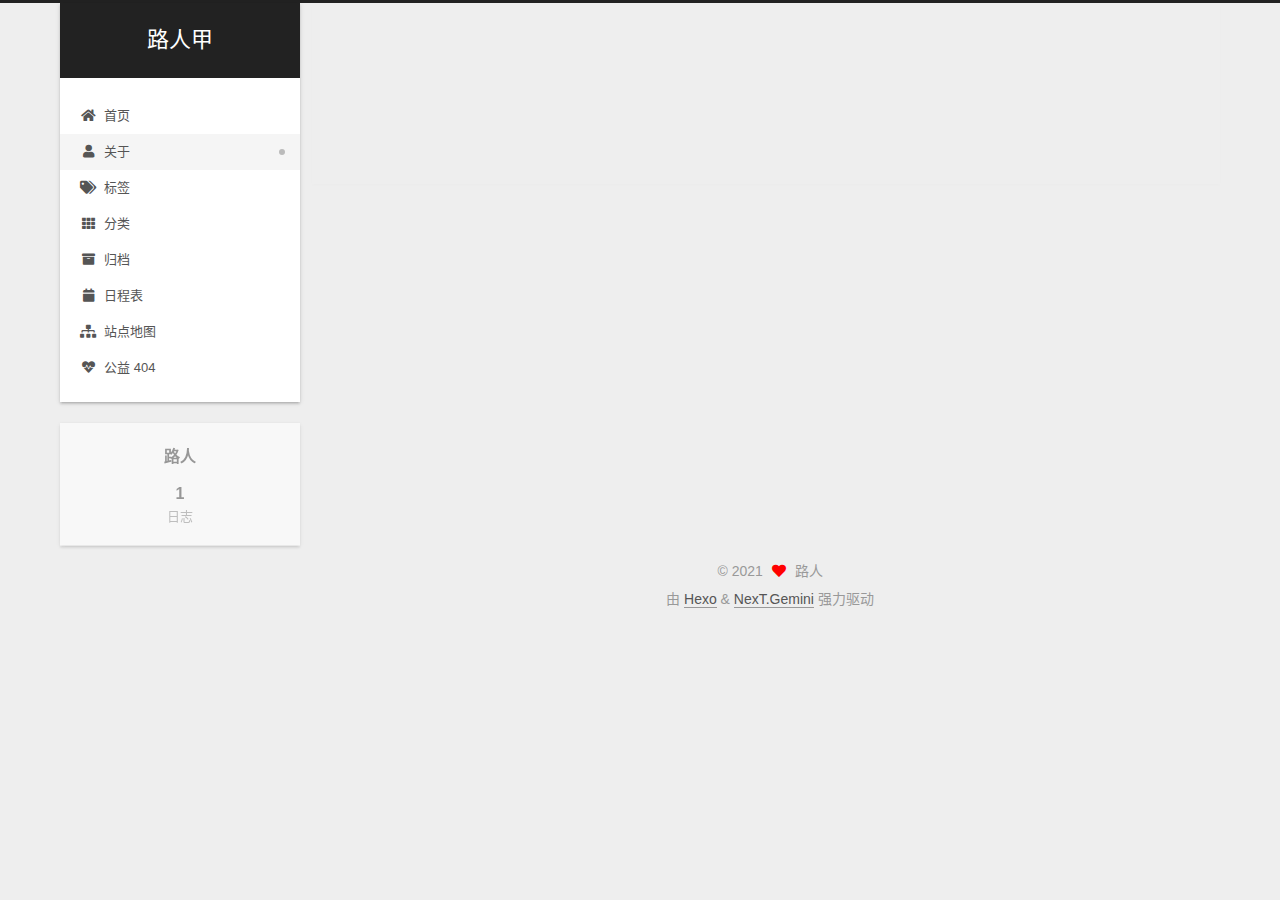
==== about/index.html @ 1c5dcb8e "Site updated: 2021-12-04 20:49:38" ====
<!DOCTYPE html>
<html lang="zh-CN">
<head>
  <meta charset="UTF-8">
<meta name="viewport" content="width=device-width, initial-scale=1, maximum-scale=2">
<meta name="theme-color" content="#222">
<meta name="generator" content="Hexo 5.4.0">
  <link rel="apple-touch-icon" sizes="180x180" href="/images/apple-touch-icon-next.png">
  <link rel="icon" type="image/png" sizes="32x32" href="/images/favicon-32x32-next.png">
  <link rel="icon" type="image/png" sizes="16x16" href="/images/favicon-16x16-next.png">
  <link rel="mask-icon" href="/images/logo.svg" color="#222">

<link rel="stylesheet" href="/css/main.css">


<link rel="stylesheet" href="/lib/font-awesome/css/all.min.css">

<script id="hexo-configurations">
    var NexT = window.NexT || {};
    var CONFIG = {"hostname":"example.com","root":"/","scheme":"Gemini","version":"7.8.0","exturl":false,"sidebar":{"position":"left","display":"post","padding":18,"offset":12,"onmobile":false},"copycode":{"enable":false,"show_result":false,"style":null},"back2top":{"enable":true,"sidebar":false,"scrollpercent":false},"bookmark":{"enable":false,"color":"#222","save":"auto"},"fancybox":false,"mediumzoom":false,"lazyload":false,"pangu":false,"comments":{"style":"tabs","active":null,"storage":true,"lazyload":false,"nav":null},"algolia":{"hits":{"per_page":10},"labels":{"input_placeholder":"Search for Posts","hits_empty":"We didn't find any results for the search: ${query}","hits_stats":"${hits} results found in ${time} ms"}},"localsearch":{"enable":false,"trigger":"auto","top_n_per_article":1,"unescape":false,"preload":false},"motion":{"enable":true,"async":false,"transition":{"post_block":"fadeIn","post_header":"slideDownIn","post_body":"slideDownIn","coll_header":"slideLeftIn","sidebar":"slideUpIn"}}};
  </script>

  <meta property="og:type" content="website">
<meta property="og:title" content="about">
<meta property="og:url" content="http://example.com/about/index.html">
<meta property="og:site_name" content="路人甲">
<meta property="og:locale" content="zh_CN">
<meta property="article:published_time" content="2021-12-04T12:48:27.000Z">
<meta property="article:modified_time" content="2021-12-04T12:48:27.748Z">
<meta property="article:author" content="路人">
<meta name="twitter:card" content="summary">

<link rel="canonical" href="http://example.com/about/">


<script id="page-configurations">
  // https://hexo.io/docs/variables.html
  CONFIG.page = {
    sidebar: "",
    isHome : false,
    isPost : false,
    lang   : 'zh-CN'
  };
</script>

  <title>about | 路人甲
</title>
  






  <noscript>
  <style>
  .use-motion .brand,
  .use-motion .menu-item,
  .sidebar-inner,
  .use-motion .post-block,
  .use-motion .pagination,
  .use-motion .comments,
  .use-motion .post-header,
  .use-motion .post-body,
  .use-motion .collection-header { opacity: initial; }

  .use-motion .site-title,
  .use-motion .site-subtitle {
    opacity: initial;
    top: initial;
  }

  .use-motion .logo-line-before i { left: initial; }
  .use-motion .logo-line-after i { right: initial; }
  </style>
</noscript>

</head>

<body itemscope itemtype="http://schema.org/WebPage">
  <div class="container use-motion">
    <div class="headband"></div>

    <header class="header" itemscope itemtype="http://schema.org/WPHeader">
      <div class="header-inner"><div class="site-brand-container">
  <div class="site-nav-toggle">
    <div class="toggle" aria-label="切换导航栏">
      <span class="toggle-line toggle-line-first"></span>
      <span class="toggle-line toggle-line-middle"></span>
      <span class="toggle-line toggle-line-last"></span>
    </div>
  </div>

  <div class="site-meta">

    <a href="/" class="brand" rel="start">
      <span class="logo-line-before"><i></i></span>
      <h1 class="site-title">路人甲</h1>
      <span class="logo-line-after"><i></i></span>
    </a>
  </div>

  <div class="site-nav-right">
    <div class="toggle popup-trigger">
    </div>
  </div>
</div>




<nav class="site-nav">
  <ul id="menu" class="main-menu menu">
        <li class="menu-item menu-item-home">

    <a href="/" rel="section"><i class="fa fa-home fa-fw"></i>首页</a>

  </li>
        <li class="menu-item menu-item-about">

    <a href="/about/" rel="section"><i class="fa fa-user fa-fw"></i>关于</a>

  </li>
        <li class="menu-item menu-item-tags">

    <a href="/tags/" rel="section"><i class="fa fa-tags fa-fw"></i>标签</a>

  </li>
        <li class="menu-item menu-item-categories">

    <a href="/categories/" rel="section"><i class="fa fa-th fa-fw"></i>分类</a>

  </li>
        <li class="menu-item menu-item-archives">

    <a href="/archives/" rel="section"><i class="fa fa-archive fa-fw"></i>归档</a>

  </li>
        <li class="menu-item menu-item-schedule">

    <a href="/schedule/" rel="section"><i class="fa fa-calendar fa-fw"></i>日程表</a>

  </li>
        <li class="menu-item menu-item-sitemap">

    <a href="/sitemap.xml" rel="section"><i class="fa fa-sitemap fa-fw"></i>站点地图</a>

  </li>
        <li class="menu-item menu-item-commonweal">

    <a href="/404/" rel="section"><i class="fa fa-heartbeat fa-fw"></i>公益 404</a>

  </li>
  </ul>
</nav>




</div>
    </header>

    
  <div class="back-to-top">
    <i class="fa fa-arrow-up"></i>
    <span>0%</span>
  </div>


    <main class="main">
      <div class="main-inner">
        <div class="content-wrap">
          
  
  

          <div class="content page posts-expand">
            

    
    
    
    <div class="post-block" lang="zh-CN">
      <header class="post-header">

<h1 class="post-title" itemprop="name headline">about
</h1>

<div class="post-meta">
  

</div>

</header>

      
      
      
      <div class="post-body">
          
      </div>
      
      
      
    </div>
    

    
    
    


          </div>
          

<script>
  window.addEventListener('tabs:register', () => {
    let { activeClass } = CONFIG.comments;
    if (CONFIG.comments.storage) {
      activeClass = localStorage.getItem('comments_active') || activeClass;
    }
    if (activeClass) {
      let activeTab = document.querySelector(`a[href="#comment-${activeClass}"]`);
      if (activeTab) {
        activeTab.click();
      }
    }
  });
  if (CONFIG.comments.storage) {
    window.addEventListener('tabs:click', event => {
      if (!event.target.matches('.tabs-comment .tab-content .tab-pane')) return;
      let commentClass = event.target.classList[1];
      localStorage.setItem('comments_active', commentClass);
    });
  }
</script>

        </div>
          
  
  <div class="toggle sidebar-toggle">
    <span class="toggle-line toggle-line-first"></span>
    <span class="toggle-line toggle-line-middle"></span>
    <span class="toggle-line toggle-line-last"></span>
  </div>

  <aside class="sidebar">
    <div class="sidebar-inner">

      <ul class="sidebar-nav motion-element">
        <li class="sidebar-nav-toc">
          文章目录
        </li>
        <li class="sidebar-nav-overview">
          站点概览
        </li>
      </ul>

      <!--noindex-->
      <div class="post-toc-wrap sidebar-panel">
      </div>
      <!--/noindex-->

      <div class="site-overview-wrap sidebar-panel">
        <div class="site-author motion-element" itemprop="author" itemscope itemtype="http://schema.org/Person">
  <p class="site-author-name" itemprop="name">路人</p>
  <div class="site-description" itemprop="description"></div>
</div>
<div class="site-state-wrap motion-element">
  <nav class="site-state">
      <div class="site-state-item site-state-posts">
          <a href="/archives/">
        
          <span class="site-state-item-count">1</span>
          <span class="site-state-item-name">日志</span>
        </a>
      </div>
  </nav>
</div>



      </div>

    </div>
  </aside>
  <div id="sidebar-dimmer"></div>


      </div>
    </main>

    <footer class="footer">
      <div class="footer-inner">
        

        

<div class="copyright">
  
  &copy; 
  <span itemprop="copyrightYear">2021</span>
  <span class="with-love">
    <i class="fa fa-heart"></i>
  </span>
  <span class="author" itemprop="copyrightHolder">路人</span>
</div>
  <div class="powered-by">由 <a href="https://hexo.io/" class="theme-link" rel="noopener" target="_blank">Hexo</a> & <a href="https://theme-next.org/" class="theme-link" rel="noopener" target="_blank">NexT.Gemini</a> 强力驱动
  </div>

        








      </div>
    </footer>
  </div>

  
  <script src="/lib/anime.min.js"></script>
  <script src="/lib/velocity/velocity.min.js"></script>
  <script src="/lib/velocity/velocity.ui.min.js"></script>

<script src="/js/utils.js"></script>

<script src="/js/motion.js"></script>


<script src="/js/schemes/pisces.js"></script>


<script src="/js/next-boot.js"></script>




  















  

  

</body>
</html>
---- css/main.css ----
:root {
  --body-bg-color: #eee;
  --content-bg-color: #fff;
  --card-bg-color: #f5f5f5;
  --text-color: #555;
  --blockquote-color: #666;
  --link-color: #555;
  --link-hover-color: #222;
  --brand-color: #fff;
  --brand-hover-color: #fff;
  --table-row-odd-bg-color: #f9f9f9;
  --table-row-hover-bg-color: #f5f5f5;
  --menu-item-bg-color: #f5f5f5;
  --btn-default-bg: #fff;
  --btn-default-color: #555;
  --btn-default-border-color: #555;
  --btn-default-hover-bg: #222;
  --btn-default-hover-color: #fff;
  --btn-default-hover-border-color: #222;
}
html {
  line-height: 1.15; /* 1 */
  -webkit-text-size-adjust: 100%; /* 2 */
}
body {
  margin: 0;
}
main {
  display: block;
}
h1 {
  font-size: 2em;
  margin: 0.67em 0;
}
hr {
  box-sizing: content-box; /* 1 */
  height: 0; /* 1 */
  overflow: visible; /* 2 */
}
pre {
  font-family: monospace, monospace; /* 1 */
  font-size: 1em; /* 2 */
}
a {
  background: transparent;
}
abbr[title] {
  border-bottom: none; /* 1 */
  text-decoration: underline; /* 2 */
  text-decoration: underline dotted; /* 2 */
}
b,
strong {
  font-weight: bolder;
}
code,
kbd,
samp {
  font-family: monospace, monospace; /* 1 */
  font-size: 1em; /* 2 */
}
small {
  font-size: 80%;
}
sub,
sup {
  font-size: 75%;
  line-height: 0;
  position: relative;
  vertical-align: baseline;
}
sub {
  bottom: -0.25em;
}
sup {
  top: -0.5em;
}
img {
  border-style: none;
}
button,
input,
optgroup,
select,
textarea {
  font-family: inherit; /* 1 */
  font-size: 100%; /* 1 */
  line-height: 1.15; /* 1 */
  margin: 0; /* 2 */
}
button,
input {
/* 1 */
  overflow: visible;
}
button,
select {
/* 1 */
  text-transform: none;
}
button,
[type='button'],
[type='reset'],
[type='submit'] {
  -webkit-appearance: button;
}
button::-moz-focus-inner,
[type='button']::-moz-focus-inner,
[type='reset']::-moz-focus-inner,
[type='submit']::-moz-focus-inner {
  border-style: none;
  padding: 0;
}
button:-moz-focusring,
[type='button']:-moz-focusring,
[type='reset']:-moz-focusring,
[type='submit']:-moz-focusring {
  outline: 1px dotted ButtonText;
}
fieldset {
  padding: 0.35em 0.75em 0.625em;
}
legend {
  box-sizing: border-box; /* 1 */
  color: inherit; /* 2 */
  display: table; /* 1 */
  max-width: 100%; /* 1 */
  padding: 0; /* 3 */
  white-space: normal; /* 1 */
}
progress {
  vertical-align: baseline;
}
textarea {
  overflow: auto;
}
[type='checkbox'],
[type='radio'] {
  box-sizing: border-box; /* 1 */
  padding: 0; /* 2 */
}
[type='number']::-webkit-inner-spin-button,
[type='number']::-webkit-outer-spin-button {
  height: auto;
}
[type='search'] {
  outline-offset: -2px; /* 2 */
  -webkit-appearance: textfield; /* 1 */
}
[type='search']::-webkit-search-decoration {
  -webkit-appearance: none;
}
::-webkit-file-upload-button {
  font: inherit; /* 2 */
  -webkit-appearance: button; /* 1 */
}
details {
  display: block;
}
summary {
  display: list-item;
}
template {
  display: none;
}
[hidden] {
  display: none;
}
::selection {
  background: #262a30;
  color: #eee;
}
html,
body {
  height: 100%;
}
body {
  background: var(--body-bg-color);
  color: var(--text-color);
  font-family: 'Lato', "PingFang SC", "Microsoft YaHei", sans-serif;
  font-size: 1em;
  line-height: 2;
}
@media (max-width: 991px) {
  body {
    padding-left: 0 !important;
    padding-right: 0 !important;
  }
}
h1,
h2,
h3,
h4,
h5,
h6 {
  font-family: 'Lato', "PingFang SC", "Microsoft YaHei", sans-serif;
  font-weight: bold;
  line-height: 1.5;
  margin: 20px 0 15px;
}
h1 {
  font-size: 1.5em;
}
h2 {
  font-size: 1.375em;
}
h3 {
  font-size: 1.25em;
}
h4 {
  font-size: 1.125em;
}
h5 {
  font-size: 1em;
}
h6 {
  font-size: 0.875em;
}
p {
  margin: 0 0 20px 0;
}
a,
span.exturl {
  border-bottom: 1px solid #999;
  color: var(--link-color);
  outline: 0;
  text-decoration: none;
  overflow-wrap: break-word;
  word-wrap: break-word;
  cursor: pointer;
}
a:hover,
span.exturl:hover {
  border-bottom-color: var(--link-hover-color);
  color: var(--link-hover-color);
}
iframe,
img,
video {
  display: block;
  margin-left: auto;
  margin-right: auto;
  max-width: 100%;
}
hr {
  background-image: repeating-linear-gradient(-45deg, #ddd, #ddd 4px, transparent 4px, transparent 8px);
  border: 0;
  height: 3px;
  margin: 40px 0;
}
blockquote {
  border-left: 4px solid #ddd;
  color: var(--blockquote-color);
  margin: 0;
  padding: 0 15px;
}
blockquote cite::before {
  content: '-';
  padding: 0 5px;
}
dt {
  font-weight: bold;
}
dd {
  margin: 0;
  padding: 0;
}
kbd {
  background-color: #f5f5f5;
  background-image: linear-gradient(#eee, #fff, #eee);
  border: 1px solid #ccc;
  border-radius: 0.2em;
  box-shadow: 0.1em 0.1em 0.2em rgba(0,0,0,0.1);
  color: #555;
  font-family: inherit;
  padding: 0.1em 0.3em;
  white-space: nowrap;
}
.table-container {
  overflow: auto;
}
table {
  border-collapse: collapse;
  border-spacing: 0;
  font-size: 0.875em;
  margin: 0 0 20px 0;
  width: 100%;
}
tbody tr:nth-of-type(odd) {
  background: var(--table-row-odd-bg-color);
}
tbody tr:hover {
  background: var(--table-row-hover-bg-color);
}
caption,
th,
td {
  font-weight: normal;
  padding: 8px;
  vertical-align: middle;
}
th,
td {
  border: 1px solid #ddd;
  border-bottom: 3px solid #ddd;
}
th {
  font-weight: 700;
  padding-bottom: 10px;
}
td {
  border-bottom-width: 1px;
}
.btn {
  background: var(--btn-default-bg);
  border: 2px solid var(--btn-default-border-color);
  border-radius: 2px;
  color: var(--btn-default-color);
  display: inline-block;
  font-size: 0.875em;
  line-height: 2;
  padding: 0 20px;
  text-decoration: none;
  transition-property: background-color;
  transition-delay: 0s;
  transition-duration: 0.2s;
  transition-timing-function: ease-in-out;
}
.btn:hover {
  background: var(--btn-default-hover-bg);
  border-color: var(--btn-default-hover-border-color);
  color: var(--btn-default-hover-color);
}
.btn + .btn {
  margin: 0 0 8px 8px;
}
.btn .fa-fw {
  text-align: left;
  width: 1.285714285714286em;
}
.toggle {
  line-height: 0;
}
.toggle .toggle-line {
  background: #fff;
  display: inline-block;
  height: 2px;
  left: 0;
  position: relative;
  top: 0;
  transition: all 0.4s;
  vertical-align: top;
  width: 100%;
}
.toggle .toggle-line:not(:first-child) {
  margin-top: 3px;
}
.toggle.toggle-arrow .toggle-line-first {
  left: 50%;
  top: 2px;
  transform: rotate(45deg);
  width: 50%;
}
.toggle.toggle-arrow .toggle-line-middle {
  left: 2px;
  width: 90%;
}
.toggle.toggle-arrow .toggle-line-last {
  left: 50%;
  top: -2px;
  transform: rotate(-45deg);
  width: 50%;
}
.toggle.toggle-close .toggle-line-first {
  transform: rotate(-45deg);
  top: 5px;
}
.toggle.toggle-close .toggle-line-middle {
  opacity: 0;
}
.toggle.toggle-close .toggle-line-last {
  transform: rotate(45deg);
  top: -5px;
}
.highlight,
pre {
  background: #f7f7f7;
  color: #4d4d4c;
  line-height: 1.6;
  margin: 0 auto 20px;
}
pre,
code {
  font-family: consolas, Menlo, monospace, "PingFang SC", "Microsoft YaHei";
}
code {
  background: #eee;
  border-radius: 3px;
  color: #555;
  padding: 2px 4px;
  overflow-wrap: break-word;
  word-wrap: break-word;
}
.highlight *::selection {
  background: #d6d6d6;
}
.highlight pre {
  border: 0;
  margin: 0;
  padding: 10px 0;
}
.highlight table {
  border: 0;
  margin: 0;
  width: auto;
}
.highlight td {
  border: 0;
  padding: 0;
}
.highlight figcaption {
  background: #eff2f3;
  color: #4d4d4c;
  display: flex;
  font-size: 0.875em;
  justify-content: space-between;
  line-height: 1.2;
  padding: 0.5em;
}
.highlight figcaption a {
  color: #4d4d4c;
}
.highlight figcaption a:hover {
  border-bottom-color: #4d4d4c;
}
.highlight .gutter {
  -moz-user-select: none;
  -ms-user-select: none;
  -webkit-user-select: none;
  user-select: none;
}
.highlight .gutter pre {
  background: #eff2f3;
  color: #869194;
  padding-left: 10px;
  padding-right: 10px;
  text-align: right;
}
.highlight .code pre {
  background: #f7f7f7;
  padding-left: 10px;
  width: 100%;
}
.gist table {
  width: auto;
}
.gist table td {
  border: 0;
}
pre {
  overflow: auto;
  padding: 10px;
}
pre code {
  background: none;
  color: #4d4d4c;
  font-size: 0.875em;
  padding: 0;
  text-shadow: none;
}
pre .deletion {
  background: #fdd;
}
pre .addition {
  background: #dfd;
}
pre .meta {
  color: #eab700;
  -moz-user-select: none;
  -ms-user-select: none;
  -webkit-user-select: none;
  user-select: none;
}
pre .comment {
  color: #8e908c;
}
pre .variable,
pre .attribute,
pre .tag,
pre .name,
pre .regexp,
pre .ruby .constant,
pre .xml .tag .title,
pre .xml .pi,
pre .xml .doctype,
pre .html .doctype,
pre .css .id,
pre .css .class,
pre .css .pseudo {
  color: #c82829;
}
pre .number,
pre .preprocessor,
pre .built_in,
pre .builtin-name,
pre .literal,
pre .params,
pre .constant,
pre .command {
  color: #f5871f;
}
pre .ruby .class .title,
pre .css .rules .attribute,
pre .string,
pre .symbol,
pre .value,
pre .inheritance,
pre .header,
pre .ruby .symbol,
pre .xml .cdata,
pre .special,
pre .formula {
  color: #718c00;
}
pre .title,
pre .css .hexcolor {
  color: #3e999f;
}
pre .function,
pre .python .decorator,
pre .python .title,
pre .ruby .function .title,
pre .ruby .title .keyword,
pre .perl .sub,
pre .javascript .title,
pre .coffeescript .title {
  color: #4271ae;
}
pre .keyword,
pre .javascript .function {
  color: #8959a8;
}
.blockquote-center {
  border-left: none;
  margin: 40px 0;
  padding: 0;
  position: relative;
  text-align: center;
}
.blockquote-center .fa {
  display: block;
  opacity: 0.6;
  position: absolute;
  width: 100%;
}
.blockquote-center .fa-quote-left {
  border-top: 1px solid #ccc;
  text-align: left;
  top: -20px;
}
.blockquote-center .fa-quote-right {
  border-bottom: 1px solid #ccc;
  text-align: right;
  bottom: -20px;
}
.blockquote-center p,
.blockquote-center div {
  text-align: center;
}
.post-body .group-picture img {
  margin: 0 auto;
  padding: 0 3px;
}
.group-picture-row {
  margin-bottom: 6px;
  overflow: hidden;
}
.group-picture-column {
  float: left;
  margin-bottom: 10px;
}
.post-body .label {
  color: #555;
  display: inline;
  padding: 0 2px;
}
.post-body .label.default {
  background: #f0f0f0;
}
.post-body .label.primary {
  background: #efe6f7;
}
.post-body .label.info {
  background: #e5f2f8;
}
.post-body .label.success {
  background: #e7f4e9;
}
.post-body .label.warning {
  background: #fcf6e1;
}
.post-body .label.danger {
  background: #fae8eb;
}
.post-body .tabs {
  margin-bottom: 20px;
}
.post-body .tabs,
.tabs-comment {
  display: block;
  padding-top: 10px;
  position: relative;
}
.post-body .tabs ul.nav-tabs,
.tabs-comment ul.nav-tabs {
  display: flex;
  flex-wrap: wrap;
  margin: 0;
  margin-bottom: -1px;
  padding: 0;
}
@media (max-width: 413px) {
  .post-body .tabs ul.nav-tabs,
  .tabs-comment ul.nav-tabs {
    display: block;
    margin-bottom: 5px;
  }
}
.post-body .tabs ul.nav-tabs li.tab,
.tabs-comment ul.nav-tabs li.tab {
  border-bottom: 1px solid #ddd;
  border-left: 1px solid transparent;
  border-right: 1px solid transparent;
  border-top: 3px solid transparent;
  flex-grow: 1;
  list-style-type: none;
  border-radius: 0 0 0 0;
}
@media (max-width: 413px) {
  .post-body .tabs ul.nav-tabs li.tab,
  .tabs-comment ul.nav-tabs li.tab {
    border-bottom: 1px solid transparent;
    border-left: 3px solid transparent;
    border-right: 1px solid transparent;
    border-top: 1px solid transparent;
  }
}
@media (max-width: 413px) {
  .post-body .tabs ul.nav-tabs li.tab,
  .tabs-comment ul.nav-tabs li.tab {
    border-radius: 0;
  }
}
.post-body .tabs ul.nav-tabs li.tab a,
.tabs-comment ul.nav-tabs li.tab a {
  border-bottom: initial;
  display: block;
  line-height: 1.8;
  outline: 0;
  padding: 0.25em 0.75em;
  text-align: center;
  transition-delay: 0s;
  transition-duration: 0.2s;
  transition-timing-function: ease-out;
}
.post-body .tabs ul.nav-tabs li.tab a i,
.tabs-comment ul.nav-tabs li.tab a i {
  width: 1.285714285714286em;
}
.post-body .tabs ul.nav-tabs li.tab.active,
.tabs-comment ul.nav-tabs li.tab.active {
  border-bottom: 1px solid transparent;
  border-left: 1px solid #ddd;
  border-right: 1px solid #ddd;
  border-top: 3px solid #fc6423;
}
@media (max-width: 413px) {
  .post-body .tabs ul.nav-tabs li.tab.active,
  .tabs-comment ul.nav-tabs li.tab.active {
    border-bottom: 1px solid #ddd;
    border-left: 3px solid #fc6423;
    border-right: 1px solid #ddd;
    border-top: 1px solid #ddd;
  }
}
.post-body .tabs ul.nav-tabs li.tab.active a,
.tabs-comment ul.nav-tabs li.tab.active a {
  color: var(--link-color);
  cursor: default;
}
.post-body .tabs .tab-content .tab-pane,
.tabs-comment .tab-content .tab-pane {
  border: 1px solid #ddd;
  border-top: 0;
  padding: 20px 20px 0 20px;
  border-radius: 0;
}
.post-body .tabs .tab-content .tab-pane:not(.active),
.tabs-comment .tab-content .tab-pane:not(.active) {
  display: none;
}
.post-body .tabs .tab-content .tab-pane.active,
.tabs-comment .tab-content .tab-pane.active {
  display: block;
}
.post-body .tabs .tab-content .tab-pane.active:nth-of-type(1),
.tabs-comment .tab-content .tab-pane.active:nth-of-type(1) {
  border-radius: 0 0 0 0;
}
@media (max-width: 413px) {
  .post-body .tabs .tab-content .tab-pane.active:nth-of-type(1),
  .tabs-comment .tab-content .tab-pane.active:nth-of-type(1) {
    border-radius: 0;
  }
}
.post-body .note {
  border-radius: 3px;
  margin-bottom: 20px;
  padding: 1em;
  position: relative;
  border: 1px solid #eee;
  border-left-width: 5px;
}
.post-body .note h2,
.post-body .note h3,
.post-body .note h4,
.post-body .note h5,
.post-body .note h6 {
  margin-top: 0;
  border-bottom: initial;
  margin-bottom: 0;
  padding-top: 0;
}
.post-body .note p:first-child,
.post-body .note ul:first-child,
.post-body .note ol:first-child,
.post-body .note table:first-child,
.post-body .note pre:first-child,
.post-body .note blockquote:first-child,
.post-body .note img:first-child {
  margin-top: 0;
}
.post-body .note p:last-child,
.post-body .note ul:last-child,
.post-body .note ol:last-child,
.post-body .note table:last-child,
.post-body .note pre:last-child,
.post-body .note blockquote:last-child,
.post-body .note img:last-child {
  margin-bottom: 0;
}
.post-body .note.default {
  border-left-color: #777;
}
.post-body .note.default h2,
.post-body .note.default h3,
.post-body .note.default h4,
.post-body .note.default h5,
.post-body .note.default h6 {
  color: #777;
}
.post-body .note.primary {
  border-left-color: #6f42c1;
}
.post-body .note.primary h2,
.post-body .note.primary h3,
.post-body .note.primary h4,
.post-body .note.primary h5,
.post-body .note.primary h6 {
  color: #6f42c1;
}
.post-body .note.info {
  border-left-color: #428bca;
}
.post-body .note.info h2,
.post-body .note.info h3,
.post-body .note.info h4,
.post-body .note.info h5,
.post-body .note.info h6 {
  color: #428bca;
}
.post-body .note.success {
  border-left-color: #5cb85c;
}
.post-body .note.success h2,
.post-body .note.success h3,
.post-body .note.success h4,
.post-body .note.success h5,
.post-body .note.success h6 {
  color: #5cb85c;
}
.post-body .note.warning {
  border-left-color: #f0ad4e;
}
.post-body .note.warning h2,
.post-body .note.warning h3,
.post-body .note.warning h4,
.post-body .note.warning h5,
.post-body .note.warning h6 {
  color: #f0ad4e;
}
.post-body .note.danger {
  border-left-color: #d9534f;
}
.post-body .note.danger h2,
.post-body .note.danger h3,
.post-body .note.danger h4,
.post-body .note.danger h5,
.post-body .note.danger h6 {
  color: #d9534f;
}
.pagination .prev,
.pagination .next,
.pagination .page-number,
.pagination .space {
  display: inline-block;
  margin: 0 10px;
  padding: 0 11px;
  position: relative;
  top: -1px;
}
@media (max-width: 767px) {
  .pagination .prev,
  .pagination .next,
  .pagination .page-number,
  .pagination .space {
    margin: 0 5px;
  }
}
.pagination {
  border-top: 1px solid #eee;
  margin: 120px 0 0;
  text-align: center;
}
.pagination .prev,
.pagination .next,
.pagination .page-number {
  border-bottom: 0;
  border-top: 1px solid #eee;
  transition-property: border-color;
  transition-delay: 0s;
  transition-duration: 0.2s;
  transition-timing-function: ease-in-out;
}
.pagination .prev:hover,
.pagination .next:hover,
.pagination .page-number:hover {
  border-top-color: #222;
}
.pagination .space {
  margin: 0;
  padding: 0;
}
.pagination .prev {
  margin-left: 0;
}
.pagination .next {
  margin-right: 0;
}
.pagination .page-number.current {
  background: #ccc;
  border-top-color: #ccc;
  color: #fff;
}
@media (max-width: 767px) {
  .pagination {
    border-top: none;
  }
  .pagination .prev,
  .pagination .next,
  .pagination .page-number {
    border-bottom: 1px solid #eee;
    border-top: 0;
    margin-bottom: 10px;
    padding: 0 10px;
  }
  .pagination .prev:hover,
  .pagination .next:hover,
  .pagination .page-number:hover {
    border-bottom-color: #222;
  }
}
.comments {
  margin-top: 60px;
  overflow: hidden;
}
.comment-button-group {
  display: flex;
  flex-wrap: wrap-reverse;
  justify-content: center;
  margin: 1em 0;
}
.comment-button-group .comment-button {
  margin: 0.1em 0.2em;
}
.comment-button-group .comment-button.active {
  background: var(--btn-default-hover-bg);
  border-color: var(--btn-default-hover-border-color);
  color: var(--btn-default-hover-color);
}
.comment-position {
  display: none;
}
.comment-position.active {
  display: block;
}
.tabs-comment {
  background: var(--content-bg-color);
  margin-top: 4em;
  padding-top: 0;
}
.tabs-comment .comments {
  border: 0;
  box-shadow: none;
  margin-top: 0;
  padding-top: 0;
}
.container {
  min-height: 100%;
  position: relative;
}
.main-inner {
  margin: 0 auto;
  width: calc(100% - 20px);
}
@media (min-width: 1200px) {
  .main-inner {
    width: 1160px;
  }
}
@media (min-width: 1600px) {
  .main-inner {
    width: 73%;
  }
}
@media (max-width: 767px) {
  .content-wrap {
    padding: 0 20px;
  }
}
.header {
  background: transparent;
}
.header-inner {
  margin: 0 auto;
  width: calc(100% - 20px);
}
@media (min-width: 1200px) {
  .header-inner {
    width: 1160px;
  }
}
@media (min-width: 1600px) {
  .header-inner {
    width: 73%;
  }
}
.site-brand-container {
  display: flex;
  flex-shrink: 0;
  padding: 0 10px;
}
.headband {
  background: #222;
  height: 3px;
}
.site-meta {
  flex-grow: 1;
  text-align: center;
}
@media (max-width: 767px) {
  .site-meta {
    text-align: center;
  }
}
.brand {
  border-bottom: none;
  color: var(--brand-color);
  display: inline-block;
  line-height: 1.375em;
  padding: 0 40px;
  position: relative;
}
.brand:hover {
  color: var(--brand-hover-color);
}
.site-title {
  font-family: 'Lato', "PingFang SC", "Microsoft YaHei", sans-serif;
  font-size: 1.375em;
  font-weight: normal;
  margin: 0;
}
.site-subtitle {
  color: #ddd;
  font-size: 0.8125em;
  margin: 10px 0;
}
.use-motion .brand {
  opacity: 0;
}
.use-motion .site-title,
.use-motion .site-subtitle,
.use-motion .custom-logo-image {
  opacity: 0;
  position: relative;
  top: -10px;
}
.site-nav-toggle,
.site-nav-right {
  display: none;
}
@media (max-width: 767px) {
  .site-nav-toggle,
  .site-nav-right {
    display: flex;
    flex-direction: column;
    justify-content: center;
  }
}
.site-nav-toggle .toggle,
.site-nav-right .toggle {
  color: var(--text-color);
  padding: 10px;
  width: 22px;
}
.site-nav-toggle .toggle .toggle-line,
.site-nav-right .toggle .toggle-line {
  background: var(--text-color);
  border-radius: 1px;
}
.site-nav {
  display: block;
}
@media (max-width: 767px) {
  .site-nav {
    clear: both;
    display: none;
  }
}
.site-nav.site-nav-on {
  display: block;
}
.menu {
  margin-top: 20px;
  padding-left: 0;
  text-align: center;
}
.menu-item {
  display: inline-block;
  list-style: none;
  margin: 0 10px;
}
@media (max-width: 767px) {
  .menu-item {
    display: block;
    margin-top: 10px;
  }
  .menu-item.menu-item-search {
    display: none;
  }
}
.menu-item a,
.menu-item span.exturl {
  border-bottom: 0;
  display: block;
  font-size: 0.8125em;
  transition-property: border-color;
  transition-delay: 0s;
  transition-duration: 0.2s;
  transition-timing-function: ease-in-out;
}
@media (hover: none) {
  .menu-item a:hover,
  .menu-item span.exturl:hover {
    border-bottom-color: transparent !important;
  }
}
.menu-item .fa,
.menu-item .fab,
.menu-item .far,
.menu-item .fas {
  margin-right: 8px;
}
.menu-item .badge {
  display: inline-block;
  font-weight: bold;
  line-height: 1;
  margin-left: 0.35em;
  margin-top: 0.35em;
  text-align: center;
  white-space: nowrap;
}
@media (max-width: 767px) {
  .menu-item .badge {
    float: right;
    margin-left: 0;
  }
}
.menu-item-active a,
.menu .menu-item a:hover,
.menu .menu-item span.exturl:hover {
  background: var(--menu-item-bg-color);
}
.use-motion .menu-item {
  opacity: 0;
}
.sidebar {
  background: #222;
  bottom: 0;
  box-shadow: inset 0 2px 6px #000;
  position: fixed;
  top: 0;
}
@media (max-width: 991px) {
  .sidebar {
    display: none;
  }
}
.sidebar-inner {
  color: #999;
  padding: 18px 10px;
  text-align: center;
}
.cc-license {
  margin-top: 10px;
  text-align: center;
}
.cc-license .cc-opacity {
  border-bottom: none;
  opacity: 0.7;
}
.cc-license .cc-opacity:hover {
  opacity: 0.9;
}
.cc-license img {
  display: inline-block;
}
.site-author-image {
  border: 1px solid #eee;
  display: block;
  margin: 0 auto;
  max-width: 120px;
  padding: 2px;
}
.site-author-name {
  color: var(--text-color);
  font-weight: 600;
  margin: 0;
  text-align: center;
}
.site-description {
  color: #999;
  font-size: 0.8125em;
  margin-top: 0;
  text-align: center;
}
.links-of-author {
  margin-top: 15px;
}
.links-of-author a,
.links-of-author span.exturl {
  border-bottom-color: #555;
  display: inline-block;
  font-size: 0.8125em;
  margin-bottom: 10px;
  margin-right: 10px;
  vertical-align: middle;
}
.links-of-author a::before,
.links-of-author span.exturl::before {
  background: #7a85bb;
  border-radius: 50%;
  content: ' ';
  display: inline-block;
  height: 4px;
  margin-right: 3px;
  vertical-align: middle;
  width: 4px;
}
.sidebar-button {
  margin-top: 15px;
}
.sidebar-button a {
  border: 1px solid #fc6423;
  border-radius: 4px;
  color: #fc6423;
  display: inline-block;
  padding: 0 15px;
}
.sidebar-button a .fa,
.sidebar-button a .fab,
.sidebar-button a .far,
.sidebar-button a .fas {
  margin-right: 5px;
}
.sidebar-button a:hover {
  background: #fc6423;
  border: 1px solid #fc6423;
  color: #fff;
}
.sidebar-button a:hover .fa,
.sidebar-button a:hover .fab,
.sidebar-button a:hover .far,
.sidebar-button a:hover .fas {
  color: #fff;
}
.links-of-blogroll {
  font-size: 0.8125em;
  margin-top: 10px;
}
.links-of-blogroll-title {
  font-size: 0.875em;
  font-weight: 600;
  margin-top: 0;
}
.links-of-blogroll-list {
  list-style: none;
  margin: 0;
  padding: 0;
}
#sidebar-dimmer {
  display: none;
}
@media (max-width: 767px) {
  #sidebar-dimmer {
    background: #000;
    display: block;
    height: 100%;
    left: 100%;
    opacity: 0;
    position: fixed;
    top: 0;
    width: 100%;
    z-index: 1100;
  }
  .sidebar-active + #sidebar-dimmer {
    opacity: 0.7;
    transform: translateX(-100%);
    transition: opacity 0.5s;
  }
}
.sidebar-nav {
  margin: 0;
  padding-bottom: 20px;
  padding-left: 0;
}
.sidebar-nav li {
  border-bottom: 1px solid transparent;
  color: var(--text-color);
  cursor: pointer;
  display: inline-block;
  font-size: 0.875em;
}
.sidebar-nav li.sidebar-nav-overview {
  margin-left: 10px;
}
.sidebar-nav li:hover {
  color: #fc6423;
}
.sidebar-nav .sidebar-nav-active {
  border-bottom-color: #fc6423;
  color: #fc6423;
}
.sidebar-nav .sidebar-nav-active:hover {
  color: #fc6423;
}
.sidebar-panel {
  display: none;
  overflow-x: hidden;
  overflow-y: auto;
}
.sidebar-panel-active {
  display: block;
}
.sidebar-toggle {
  background: #222;
  bottom: 45px;
  cursor: pointer;
  height: 14px;
  left: 30px;
  padding: 5px;
  position: fixed;
  width: 14px;
  z-index: 1300;
}
@media (max-width: 991px) {
  .sidebar-toggle {
    left: 20px;
    opacity: 0.8;
    display: none;
  }
}
.sidebar-toggle:hover .toggle-line {
  background: #fc6423;
}
.post-toc {
  font-size: 0.875em;
}
.post-toc ol {
  list-style: none;
  margin: 0;
  padding: 0 2px 5px 10px;
  text-align: left;
}
.post-toc ol > ol {
  padding-left: 0;
}
.post-toc ol a {
  transition-property: all;
  transition-delay: 0s;
  transition-duration: 0.2s;
  transition-timing-function: ease-in-out;
}
.post-toc .nav-item {
  line-height: 1.8;
  overflow: hidden;
  text-overflow: ellipsis;
  white-space: nowrap;
}
.post-toc .nav .nav-child {
  display: none;
}
.post-toc .nav .active > .nav-child {
  display: block;
}
.post-toc .nav .active-current > .nav-child {
  display: block;
}
.post-toc .nav .active-current > .nav-child > .nav-item {
  display: block;
}
.post-toc .nav .active > a {
  border-bottom-color: #fc6423;
  color: #fc6423;
}
.post-toc .nav .active-current > a {
  color: #fc6423;
}
.post-toc .nav .active-current > a:hover {
  color: #fc6423;
}
.site-state {
  display: flex;
  justify-content: center;
  line-height: 1.4;
  margin-top: 10px;
  overflow: hidden;
  text-align: center;
  white-space: nowrap;
}
.site-state-item {
  padding: 0 15px;
}
.site-state-item:not(:first-child) {
  border-left: 1px solid #eee;
}
.site-state-item a {
  border-bottom: none;
}
.site-state-item-count {
  display: block;
  font-size: 1em;
  font-weight: 600;
  text-align: center;
}
.site-state-item-name {
  color: #999;
  font-size: 0.8125em;
}
.footer {
  color: #999;
  font-size: 0.875em;
  padding: 20px 0;
}
.footer.footer-fixed {
  bottom: 0;
  left: 0;
  position: absolute;
  right: 0;
}
.footer-inner {
  box-sizing: border-box;
  margin: 0 auto;
  text-align: center;
  width: calc(100% - 20px);
}
@media (min-width: 1200px) {
  .footer-inner {
    width: 1160px;
  }
}
@media (min-width: 1600px) {
  .footer-inner {
    width: 73%;
  }
}
.languages {
  display: inline-block;
  font-size: 1.125em;
  position: relative;
}
.languages .lang-select-label span {
  margin: 0 0.5em;
}
.languages .lang-select {
  height: 100%;
  left: 0;
  opacity: 0;
  position: absolute;
  top: 0;
  width: 100%;
}
.with-love {
  color: #ff0000;
  display: inline-block;
  margin: 0 5px;
}
.powered-by,
.theme-info {
  display: inline-block;
}
@-moz-keyframes iconAnimate {
  0%, 100% {
    transform: scale(1);
  }
  10%, 30% {
    transform: scale(0.9);
  }
  20%, 40%, 60%, 80% {
    transform: scale(1.1);
  }
  50%, 70% {
    transform: scale(1.1);
  }
}
@-webkit-keyframes iconAnimate {
  0%, 100% {
    transform: scale(1);
  }
  10%, 30% {
    transform: scale(0.9);
  }
  20%, 40%, 60%, 80% {
    transform: scale(1.1);
  }
  50%, 70% {
    transform: scale(1.1);
  }
}
@-o-keyframes iconAnimate {
  0%, 100% {
    transform: scale(1);
  }
  10%, 30% {
    transform: scale(0.9);
  }
  20%, 40%, 60%, 80% {
    transform: scale(1.1);
  }
  50%, 70% {
    transform: scale(1.1);
  }
}
@keyframes iconAnimate {
  0%, 100% {
    transform: scale(1);
  }
  10%, 30% {
    transform: scale(0.9);
  }
  20%, 40%, 60%, 80% {
    transform: scale(1.1);
  }
  50%, 70% {
    transform: scale(1.1);
  }
}
.back-to-top {
  font-size: 12px;
  text-align: center;
  transition-delay: 0s;
  transition-duration: 0.2s;
  transition-timing-function: ease-in-out;
}
.back-to-top {
  background: #222;
  bottom: -100px;
  box-sizing: border-box;
  color: #fff;
  cursor: pointer;
  left: 30px;
  opacity: 0.6;
  padding: 0 6px;
  position: fixed;
  transition-property: bottom;
  z-index: 1300;
  width: 24px;
}
.back-to-top span {
  display: none;
}
.back-to-top:hover {
  color: #fc6423;
}
.back-to-top.back-to-top-on {
  bottom: 30px;
}
@media (max-width: 991px) {
  .back-to-top {
    left: 20px;
    opacity: 0.8;
  }
}
.post-body {
  font-family: 'Lato', "PingFang SC", "Microsoft YaHei", sans-serif;
  overflow-wrap: break-word;
  word-wrap: break-word;
}
@media (min-width: 1200px) {
  .post-body {
    font-size: 1.125em;
  }
}
.post-body .exturl .fa {
  font-size: 0.875em;
  margin-left: 4px;
}
.post-body .image-caption,
.post-body .figure .caption {
  color: #999;
  font-size: 0.875em;
  font-weight: bold;
  line-height: 1;
  margin: -20px auto 15px;
  text-align: center;
}
.post-sticky-flag {
  display: inline-block;
  transform: rotate(30deg);
}
.post-button {
  margin-top: 40px;
  text-align: center;
}
.use-motion .post-block,
.use-motion .pagination,
.use-motion .comments {
  opacity: 0;
}
.use-motion .post-header {
  opacity: 0;
}
.use-motion .post-body {
  opacity: 0;
}
.use-motion .collection-header {
  opacity: 0;
}
.posts-collapse {
  margin-left: 35px;
  position: relative;
}
@media (max-width: 767px) {
  .posts-collapse {
    margin-left: 0px;
    margin-right: 0px;
  }
}
.posts-collapse .collection-title {
  font-size: 1.125em;
  position: relative;
}
.posts-collapse .collection-title::before {
  background: #999;
  border: 1px solid #fff;
  border-radius: 50%;
  content: ' ';
  height: 10px;
  left: 0;
  margin-left: -6px;
  margin-top: -4px;
  position: absolute;
  top: 50%;
  width: 10px;
}
.posts-collapse .collection-year {
  font-size: 1.5em;
  font-weight: bold;
  margin: 60px 0;
  position: relative;
}
.posts-collapse .collection-year::before {
  background: #bbb;
  border-radius: 50%;
  content: ' ';
  height: 8px;
  left: 0;
  margin-left: -4px;
  margin-top: -4px;
  position: absolute;
  top: 50%;
  width: 8px;
}
.posts-collapse .collection-header {
  display: block;
  margin: 0 0 0 20px;
}
.posts-collapse .collection-header small {
  color: #bbb;
  margin-left: 5px;
}
.posts-collapse .post-header {
  border-bottom: 1px dashed #ccc;
  margin: 30px 0;
  padding-left: 15px;
  position: relative;
  transition-property: border;
  transition-delay: 0s;
  transition-duration: 0.2s;
  transition-timing-function: ease-in-out;
}
.posts-collapse .post-header::before {
  background: #bbb;
  border: 1px solid #fff;
  border-radius: 50%;
  content: ' ';
  height: 6px;
  left: 0;
  margin-left: -4px;
  position: absolute;
  top: 0.75em;
  transition-property: background;
  width: 6px;
  transition-delay: 0s;
  transition-duration: 0.2s;
  transition-timing-function: ease-in-out;
}
.posts-collapse .post-header:hover {
  border-bottom-color: #666;
}
.posts-collapse .post-header:hover::before {
  background: #222;
}
.posts-collapse .post-meta {
  display: inline;
  font-size: 0.75em;
  margin-right: 10px;
}
.posts-collapse .post-title {
  display: inline;
}
.posts-collapse .post-title a,
.posts-collapse .post-title span.exturl {
  border-bottom: none;
  color: var(--link-color);
}
.posts-collapse .post-title .fa-external-link-alt {
  font-size: 0.875em;
  margin-left: 5px;
}
.posts-collapse::before {
  background: #f5f5f5;
  content: ' ';
  height: 100%;
  left: 0;
  margin-left: -2px;
  position: absolute;
  top: 1.25em;
  width: 4px;
}
.post-eof {
  background: #ccc;
  height: 1px;
  margin: 80px auto 60px;
  text-align: center;
  width: 8%;
}
.post-block:last-of-type .post-eof {
  display: none;
}
.content {
  padding-top: 40px;
}
@media (min-width: 992px) {
  .post-body {
    text-align: justify;
  }
}
@media (max-width: 991px) {
  .post-body {
    text-align: justify;
  }
}
.post-body h1,
.post-body h2,
.post-body h3,
.post-body h4,
.post-body h5,
.post-body h6 {
  padding-top: 10px;
}
.post-body h1 .header-anchor,
.post-body h2 .header-anchor,
.post-body h3 .header-anchor,
.post-body h4 .header-anchor,
.post-body h5 .header-anchor,
.post-body h6 .header-anchor {
  border-bottom-style: none;
  color: #ccc;
  float: right;
  margin-left: 10px;
  visibility: hidden;
}
.post-body h1 .header-anchor:hover,
.post-body h2 .header-anchor:hover,
.post-body h3 .header-anchor:hover,
.post-body h4 .header-anchor:hover,
.post-body h5 .header-anchor:hover,
.post-body h6 .header-anchor:hover {
  color: inherit;
}
.post-body h1:hover .header-anchor,
.post-body h2:hover .header-anchor,
.post-body h3:hover .header-anchor,
.post-body h4:hover .header-anchor,
.post-body h5:hover .header-anchor,
.post-body h6:hover .header-anchor {
  visibility: visible;
}
.post-body iframe,
.post-body img,
.post-body video {
  margin-bottom: 20px;
}
.post-body .video-container {
  height: 0;
  margin-bottom: 20px;
  overflow: hidden;
  padding-top: 75%;
  position: relative;
  width: 100%;
}
.post-body .video-container iframe,
.post-body .video-container object,
.post-body .video-container embed {
  height: 100%;
  left: 0;
  margin: 0;
  position: absolute;
  top: 0;
  width: 100%;
}
.post-gallery {
  align-items: center;
  display: grid;
  grid-gap: 10px;
  grid-template-columns: 1fr 1fr 1fr;
  margin-bottom: 20px;
}
@media (max-width: 767px) {
  .post-gallery {
    grid-template-columns: 1fr 1fr;
  }
}
.post-gallery a {
  border: 0;
}
.post-gallery img {
  margin: 0;
}
.posts-expand .post-header {
  font-size: 1.125em;
}
.posts-expand .post-title {
  font-size: 1.5em;
  font-weight: normal;
  margin: initial;
  text-align: center;
  overflow-wrap: break-word;
  word-wrap: break-word;
}
.posts-expand .post-title-link {
  border-bottom: none;
  color: var(--link-color);
  display: inline-block;
  position: relative;
  vertical-align: top;
}
.posts-expand .post-title-link::before {
  background: var(--link-color);
  bottom: 0;
  content: '';
  height: 2px;
  left: 0;
  position: absolute;
  transform: scaleX(0);
  visibility: hidden;
  width: 100%;
  transition-delay: 0s;
  transition-duration: 0.2s;
  transition-timing-function: ease-in-out;
}
.posts-expand .post-title-link:hover::before {
  transform: scaleX(1);
  visibility: visible;
}
.posts-expand .post-title-link .fa-external-link-alt {
  font-size: 0.875em;
  margin-left: 5px;
}
.posts-expand .post-meta {
  color: #999;
  font-family: 'Lato', "PingFang SC", "Microsoft YaHei", sans-serif;
  font-size: 0.75em;
  margin: 3px 0 60px 0;
  text-align: center;
}
.posts-expand .post-meta .post-description {
  font-size: 0.875em;
  margin-top: 2px;
}
.posts-expand .post-meta time {
  border-bottom: 1px dashed #999;
  cursor: pointer;
}
.post-meta .post-meta-item + .post-meta-item::before {
  content: '|';
  margin: 0 0.5em;
}
.post-meta-divider {
  margin: 0 0.5em;
}
.post-meta-item-icon {
  margin-right: 3px;
}
@media (max-width: 991px) {
  .post-meta-item-icon {
    display: inline-block;
  }
}
@media (max-width: 991px) {
  .post-meta-item-text {
    display: none;
  }
}
.post-nav {
  border-top: 1px solid #eee;
  display: flex;
  justify-content: space-between;
  margin-top: 15px;
  padding: 10px 5px 0;
}
.post-nav-item {
  flex: 1;
}
.post-nav-item a {
  border-bottom: none;
  display: block;
  font-size: 0.875em;
  line-height: 1.6;
  position: relative;
}
.post-nav-item a:active {
  top: 2px;
}
.post-nav-item .fa {
  font-size: 0.75em;
}
.post-nav-item:first-child {
  margin-right: 15px;
}
.post-nav-item:first-child .fa {
  margin-right: 5px;
}
.post-nav-item:last-child {
  margin-left: 15px;
  text-align: right;
}
.post-nav-item:last-child .fa {
  margin-left: 5px;
}
.rtl.post-body p,
.rtl.post-body a,
.rtl.post-body h1,
.rtl.post-body h2,
.rtl.post-body h3,
.rtl.post-body h4,
.rtl.post-body h5,
.rtl.post-body h6,
.rtl.post-body li,
.rtl.post-body ul,
.rtl.post-body ol {
  direction: rtl;
  font-family: UKIJ Ekran;
}
.rtl.post-title {
  font-family: UKIJ Ekran;
}
.post-tags {
  margin-top: 40px;
  text-align: center;
}
.post-tags a {
  display: inline-block;
  font-size: 0.8125em;
}
.post-tags a:not(:last-child) {
  margin-right: 10px;
}
.post-widgets {
  border-top: 1px solid #eee;
  margin-top: 15px;
  text-align: center;
}
.wp_rating {
  height: 20px;
  line-height: 20px;
  margin-top: 10px;
  padding-top: 6px;
  text-align: center;
}
.social-like {
  display: flex;
  font-size: 0.875em;
  justify-content: center;
  text-align: center;
}
.reward-container {
  margin: 20px auto;
  padding: 10px 0;
  text-align: center;
  width: 90%;
}
.reward-container button {
  background: transparent;
  border: 1px solid #fc6423;
  border-radius: 0;
  color: #fc6423;
  cursor: pointer;
  line-height: 2;
  outline: 0;
  padding: 0 15px;
  vertical-align: text-top;
}
.reward-container button:hover {
  background: #fc6423;
  border: 1px solid transparent;
  color: #fa9366;
}
#qr {
  padding-top: 20px;
}
#qr a {
  border: 0;
}
#qr img {
  display: inline-block;
  margin: 0.8em 2em 0 2em;
  max-width: 100%;
  width: 180px;
}
#qr p {
  text-align: center;
}
.category-all-page .category-all-title {
  text-align: center;
}
.category-all-page .category-all {
  margin-top: 20px;
}
.category-all-page .category-list {
  list-style: none;
  margin: 0;
  padding: 0;
}
.category-all-page .category-list-item {
  margin: 5px 10px;
}
.category-all-page .category-list-count {
  color: #bbb;
}
.category-all-page .category-list-count::before {
  content: ' (';
  display: inline;
}
.category-all-page .category-list-count::after {
  content: ') ';
  display: inline;
}
.category-all-page .category-list-child {
  padding-left: 10px;
}
.event-list {
  padding: 0;
}
.event-list hr {
  background: #222;
  margin: 20px 0 45px 0;
}
.event-list hr::after {
  background: #222;
  color: #fff;
  content: 'NOW';
  display: inline-block;
  font-weight: bold;
  padding: 0 5px;
  text-align: right;
}
.event-list .event {
  background: #222;
  margin: 20px 0;
  min-height: 40px;
  padding: 15px 0 15px 10px;
}
.event-list .event .event-summary {
  color: #fff;
  margin: 0;
  padding-bottom: 3px;
}
.event-list .event .event-summary::before {
  animation: dot-flash 1s alternate infinite ease-in-out;
  color: #fff;
  content: '\f111';
  display: inline-block;
  font-size: 10px;
  margin-right: 25px;
  vertical-align: middle;
  font-family: 'Font Awesome 5 Free';
  font-weight: 900;
}
.event-list .event .event-relative-time {
  color: #bbb;
  display: inline-block;
  font-size: 12px;
  font-weight: normal;
  padding-left: 12px;
}
.event-list .event .event-details {
  color: #fff;
  display: block;
  line-height: 18px;
  margin-left: 56px;
  padding-bottom: 6px;
  padding-top: 3px;
  text-indent: -24px;
}
.event-list .event .event-details::before {
  color: #fff;
  display: inline-block;
  margin-right: 9px;
  text-align: center;
  text-indent: 0;
  width: 14px;
  font-family: 'Font Awesome 5 Free';
  font-weight: 900;
}
.event-list .event .event-details.event-location::before {
  content: '\f041';
}
.event-list .event .event-details.event-duration::before {
  content: '\f017';
}
.event-list .event-past {
  background: #f5f5f5;
}
.event-list .event-past .event-summary,
.event-list .event-past .event-details {
  color: #bbb;
  opacity: 0.9;
}
.event-list .event-past .event-summary::before,
.event-list .event-past .event-details::before {
  animation: none;
  color: #bbb;
}
@-moz-keyframes dot-flash {
  from {
    opacity: 1;
    transform: scale(1);
  }
  to {
    opacity: 0;
    transform: scale(0.8);
  }
}
@-webkit-keyframes dot-flash {
  from {
    opacity: 1;
    transform: scale(1);
  }
  to {
    opacity: 0;
    transform: scale(0.8);
  }
}
@-o-keyframes dot-flash {
  from {
    opacity: 1;
    transform: scale(1);
  }
  to {
    opacity: 0;
    transform: scale(0.8);
  }
}
@keyframes dot-flash {
  from {
    opacity: 1;
    transform: scale(1);
  }
  to {
    opacity: 0;
    transform: scale(0.8);
  }
}
ul.breadcrumb {
  font-size: 0.75em;
  list-style: none;
  margin: 1em 0;
  padding: 0 2em;
  text-align: center;
}
ul.breadcrumb li {
  display: inline;
}
ul.breadcrumb li + li::before {
  content: '/\00a0';
  font-weight: normal;
  padding: 0.5em;
}
ul.breadcrumb li + li:last-child {
  font-weight: bold;
}
.tag-cloud {
  text-align: center;
}
.tag-cloud a {
  display: inline-block;
  margin: 10px;
}
.tag-cloud a:hover {
  color: var(--link-hover-color) !important;
}
.header {
  margin: 0 auto;
  position: relative;
  width: calc(100% - 20px);
}
@media (min-width: 1200px) {
  .header {
    width: 1160px;
  }
}
@media (min-width: 1600px) {
  .header {
    width: 73%;
  }
}
@media (max-width: 991px) {
  .header {
    width: auto;
  }
}
.header-inner {
  background: var(--content-bg-color);
  border-radius: initial;
  box-shadow: 0 2px 2px 0 rgba(0,0,0,0.12), 0 3px 1px -2px rgba(0,0,0,0.06), 0 1px 5px 0 rgba(0,0,0,0.12);
  overflow: hidden;
  padding: 0;
  position: absolute;
  top: 0;
  width: 240px;
}
@media (min-width: 1200px) {
  .header-inner {
    width: 240px;
  }
}
@media (max-width: 991px) {
  .header-inner {
    border-radius: initial;
    position: relative;
    width: auto;
  }
}
.main-inner {
  align-items: flex-start;
  display: flex;
  justify-content: space-between;
  flex-direction: row-reverse;
}
@media (max-width: 991px) {
  .main-inner {
    width: auto;
  }
}
.content-wrap {
  background: var(--content-bg-color);
  border-radius: initial;
  box-shadow: 0 2px 2px 0 rgba(0,0,0,0.12), 0 3px 1px -2px rgba(0,0,0,0.06), 0 1px 5px 0 rgba(0,0,0,0.12);
  box-sizing: border-box;
  padding: 40px;
  width: calc(100% - 252px);
}
@media (max-width: 991px) {
  .content-wrap {
    border-radius: initial;
    padding: 20px;
    width: 100%;
  }
}
.footer-inner {
  padding-left: 260px;
}
.back-to-top {
  left: auto;
  right: 30px;
}
@media (max-width: 991px) {
  .back-to-top {
    right: 20px;
  }
}
@media (max-width: 991px) {
  .footer-inner {
    padding-left: 0;
    padding-right: 0;
    width: auto;
  }
}
.site-brand-container {
  background: #222;
}
@media (max-width: 991px) {
  .site-brand-container {
    box-shadow: 0 0 16px rgba(0,0,0,0.5);
  }
}
.site-meta {
  padding: 20px 0;
}
.brand {
  padding: 0;
}
.site-subtitle {
  margin: 10px 10px 0;
}
.custom-logo-image {
  margin-top: 20px;
}
@media (max-width: 991px) {
  .custom-logo-image {
    display: none;
  }
}
@media (min-width: 768px) and (max-width: 991px) {
  .site-nav-toggle,
  .site-nav-right {
    display: flex;
    flex-direction: column;
    justify-content: center;
  }
}
.site-nav-toggle .toggle,
.site-nav-right .toggle {
  color: #fff;
}
.site-nav-toggle .toggle .toggle-line,
.site-nav-right .toggle .toggle-line {
  background: #fff;
}
@media (min-width: 768px) and (max-width: 991px) {
  .site-nav {
    display: none;
  }
}
.menu .menu-item {
  display: block;
  margin: 0;
}
.menu .menu-item a,
.menu .menu-item span.exturl {
  padding: 5px 20px;
  position: relative;
  text-align: left;
  transition-property: background-color;
}
@media (max-width: 991px) {
  .menu .menu-item.menu-item-search {
    display: none;
  }
}
.menu .menu-item .badge {
  background: #ccc;
  border-radius: 10px;
  color: #fff;
  float: right;
  padding: 2px 5px;
  text-shadow: 1px 1px 0 rgba(0,0,0,0.1);
  vertical-align: middle;
}
.main-menu .menu-item-active a::after {
  background: #bbb;
  border-radius: 50%;
  content: ' ';
  height: 6px;
  margin-top: -3px;
  position: absolute;
  right: 15px;
  top: 50%;
  width: 6px;
}
.sub-menu {
  background: var(--content-bg-color);
  border-bottom: 1px solid #ddd;
  margin: 0;
  padding: 6px 0;
}
.sub-menu .menu-item {
  display: inline-block;
}
.sub-menu .menu-item a,
.sub-menu .menu-item span.exturl {
  background: transparent;
  margin: 5px 10px;
  padding: initial;
}
.sub-menu .menu-item a:hover,
.sub-menu .menu-item span.exturl:hover {
  background: transparent;
  color: #fc6423;
}
.sub-menu .menu-item-active a {
  border-bottom-color: #fc6423;
  color: #fc6423;
}
.sub-menu .menu-item-active a:hover {
  border-bottom-color: #fc6423;
}
.sidebar {
  background: var(--body-bg-color);
  box-shadow: none;
  margin-top: 100%;
  position: static;
  width: 240px;
}
@media (max-width: 991px) {
  .sidebar {
    display: none;
  }
}
.sidebar-toggle {
  display: none;
}
.sidebar-inner {
  background: var(--content-bg-color);
  border-radius: initial;
  box-shadow: 0 2px 2px 0 rgba(0,0,0,0.12), 0 3px 1px -2px rgba(0,0,0,0.06), 0 1px 5px 0 rgba(0,0,0,0.12), 0 -1px 0.5px 0 rgba(0,0,0,0.09);
  box-sizing: border-box;
  color: var(--text-color);
  width: 240px;
  opacity: 0;
}
.sidebar-inner.affix {
  position: fixed;
  top: 12px;
}
.sidebar-inner.affix-bottom {
  position: absolute;
}
.site-state-item {
  padding: 0 10px;
}
.sidebar-button {
  border-bottom: 1px dotted #ccc;
  border-top: 1px dotted #ccc;
  margin-top: 10px;
  text-align: center;
}
.sidebar-button a {
  border: 0;
  color: #fc6423;
  display: block;
}
.sidebar-button a:hover {
  background: none;
  border: 0;
  color: #e34603;
}
.sidebar-button a:hover .fa,
.sidebar-button a:hover .fab,
.sidebar-button a:hover .far,
.sidebar-button a:hover .fas {
  color: #e34603;
}
.links-of-author {
  display: flex;
  flex-wrap: wrap;
  margin-top: 10px;
  justify-content: center;
}
.links-of-author-item {
  margin: 5px 0 0;
  width: 50%;
}
.links-of-author-item a,
.links-of-author-item span.exturl {
  box-sizing: border-box;
  display: inline-block;
  margin-bottom: 0;
  margin-right: 0;
  max-width: 216px;
  overflow: hidden;
  padding: 0 5px;
  text-overflow: ellipsis;
  white-space: nowrap;
}
.links-of-author-item a,
.links-of-author-item span.exturl {
  border-bottom: none;
  display: block;
  text-decoration: none;
}
.links-of-author-item a::before,
.links-of-author-item span.exturl::before {
  display: none;
}
.links-of-author-item a:hover,
.links-of-author-item span.exturl:hover {
  background: var(--body-bg-color);
  border-radius: 4px;
}
.links-of-author-item .fa,
.links-of-author-item .fab,
.links-of-author-item .far,
.links-of-author-item .fas {
  margin-right: 2px;
}
.links-of-blogroll-item {
  padding: 0;
}
.content-wrap {
  background: initial;
  box-shadow: initial;
  padding: initial;
}
.post-block {
  background: var(--content-bg-color);
  border-radius: initial;
  box-shadow: 0 2px 2px 0 rgba(0,0,0,0.12), 0 3px 1px -2px rgba(0,0,0,0.06), 0 1px 5px 0 rgba(0,0,0,0.12);
  padding: 40px;
}
.post-block + .post-block {
  border-radius: initial;
  box-shadow: 0 2px 2px 0 rgba(0,0,0,0.12), 0 3px 1px -2px rgba(0,0,0,0.06), 0 1px 5px 0 rgba(0,0,0,0.12), 0 -1px 0.5px 0 rgba(0,0,0,0.09);
  margin-top: 12px;
}
.comments {
  background: var(--content-bg-color);
  border-radius: initial;
  box-shadow: 0 2px 2px 0 rgba(0,0,0,0.12), 0 3px 1px -2px rgba(0,0,0,0.06), 0 1px 5px 0 rgba(0,0,0,0.12), 0 -1px 0.5px 0 rgba(0,0,0,0.09);
  margin-top: 12px;
  padding: 40px;
}
.tabs-comment {
  margin-top: 1em;
}
.content {
  padding-top: initial;
}
.post-eof {
  display: none;
}
.pagination {
  background: var(--content-bg-color);
  border-radius: initial;
  border-top: initial;
  box-shadow: 0 2px 2px 0 rgba(0,0,0,0.12), 0 3px 1px -2px rgba(0,0,0,0.06), 0 1px 5px 0 rgba(0,0,0,0.12), 0 -1px 0.5px 0 rgba(0,0,0,0.09);
  margin: 12px 0 0;
  padding: 10px 0 10px;
}
.pagination .prev,
.pagination .next,
.pagination .page-number {
  margin-bottom: initial;
  top: initial;
}
.main {
  padding-bottom: initial;
}
.footer {
  bottom: auto;
}
.sub-menu {
  border-bottom: initial;
  box-shadow: 0 2px 2px 0 rgba(0,0,0,0.12), 0 3px 1px -2px rgba(0,0,0,0.06), 0 1px 5px 0 rgba(0,0,0,0.12);
}
.sub-menu + .content .post-block {
  box-shadow: 0 2px 2px 0 rgba(0,0,0,0.12), 0 3px 1px -2px rgba(0,0,0,0.06), 0 1px 5px 0 rgba(0,0,0,0.12), 0 -1px 0.5px 0 rgba(0,0,0,0.09);
  margin-top: 12px;
}
@media (min-width: 768px) and (max-width: 991px) {
  .sub-menu + .content .post-block {
    margin-top: 10px;
  }
}
@media (max-width: 767px) {
  .sub-menu + .content .post-block {
    margin-top: 8px;
  }
}
.post-body h1,
.post-body h2 {
  border-bottom: 1px solid #eee;
}
.post-body h3 {
  border-bottom: 1px dotted #eee;
}
@media (min-width: 768px) and (max-width: 991px) {
  .content-wrap {
    padding: 10px;
  }
  .posts-expand .post-button {
    margin-top: 20px;
  }
  .post-block {
    border-radius: initial;
    box-shadow: 0 2px 2px 0 rgba(0,0,0,0.12), 0 3px 1px -2px rgba(0,0,0,0.06), 0 1px 5px 0 rgba(0,0,0,0.12), 0 -1px 0.5px 0 rgba(0,0,0,0.09);
    padding: 20px;
  }
  .post-block + .post-block {
    margin-top: 10px;
  }
  .comments {
    margin-top: 10px;
    padding: 10px 20px;
  }
  .pagination {
    margin: 10px 0 0;
  }
}
@media (max-width: 767px) {
  .content-wrap {
    padding: 8px;
  }
  .posts-expand .post-button {
    margin: 12px 0;
  }
  .post-block {
    border-radius: initial;
    box-shadow: 0 2px 2px 0 rgba(0,0,0,0.12), 0 3px 1px -2px rgba(0,0,0,0.06), 0 1px 5px 0 rgba(0,0,0,0.12), 0 -1px 0.5px 0 rgba(0,0,0,0.09);
    min-height: auto;
    padding: 12px;
  }
  .post-block + .post-block {
    margin-top: 8px;
  }
  .comments {
    margin-top: 8px;
    padding: 10px 12px;
  }
  .pagination {
    margin: 8px 0 0;
  }
}
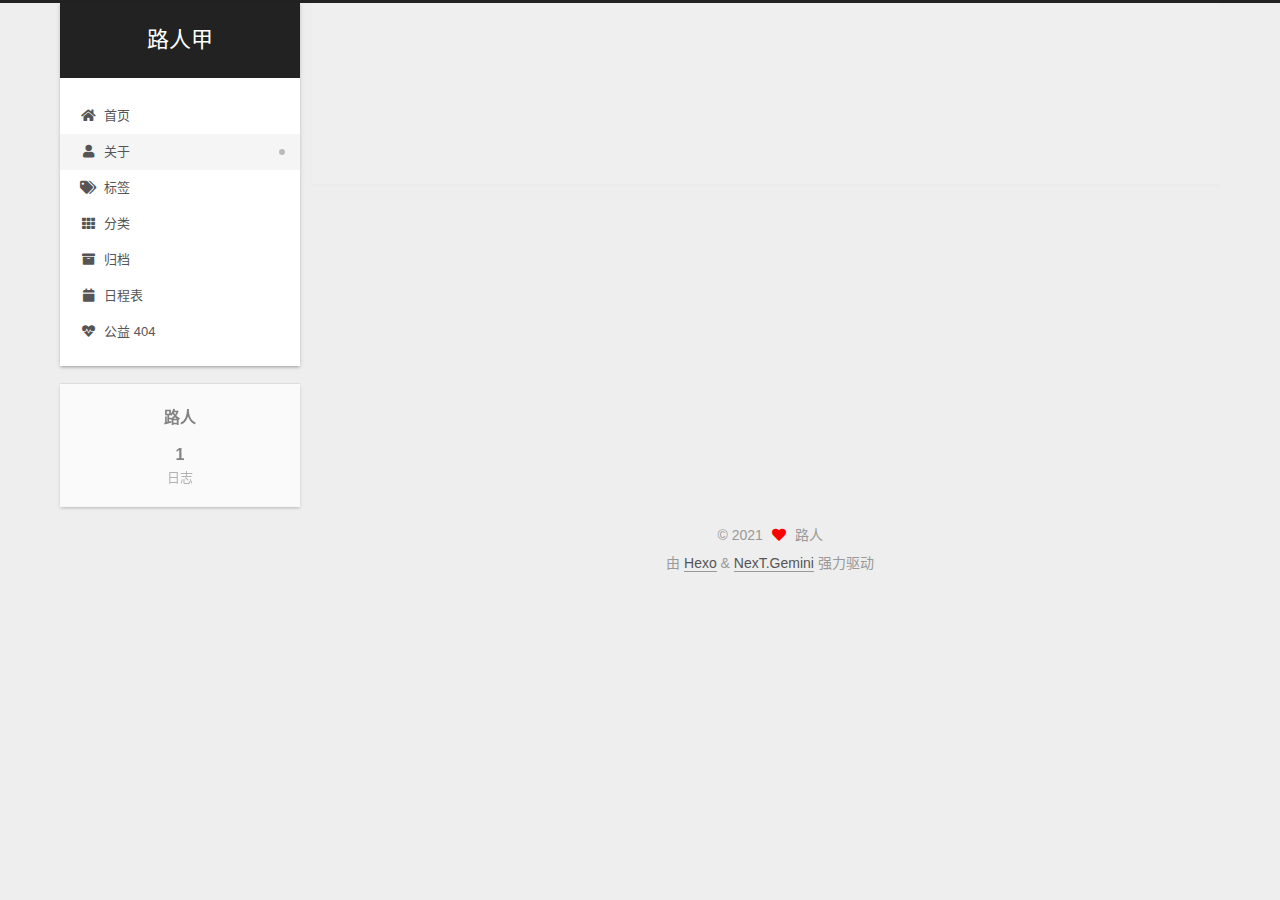
==== commit 16421ecc: "Site updated: 2021-12-04 20:53:07" ====
--- a/about/index.html
+++ b/about/index.html
@@ -139,11 +139,6 @@
         <li class="menu-item menu-item-schedule">
 
     <a href="/schedule/" rel="section"><i class="fa fa-calendar fa-fw"></i>日程表</a>
-
-  </li>
-        <li class="menu-item menu-item-sitemap">
-
-    <a href="/sitemap.xml" rel="section"><i class="fa fa-sitemap fa-fw"></i>站点地图</a>
 
   </li>
         <li class="menu-item menu-item-commonweal">
--- a/css/main.css
+++ b/css/main.css
@@ -1168,7 +1168,7 @@
 }
 .links-of-author a::before,
 .links-of-author span.exturl::before {
-  background: #7a85bb;
+  background: #6eb6de;
   border-radius: 50%;
   content: ' ';
   display: inline-block;
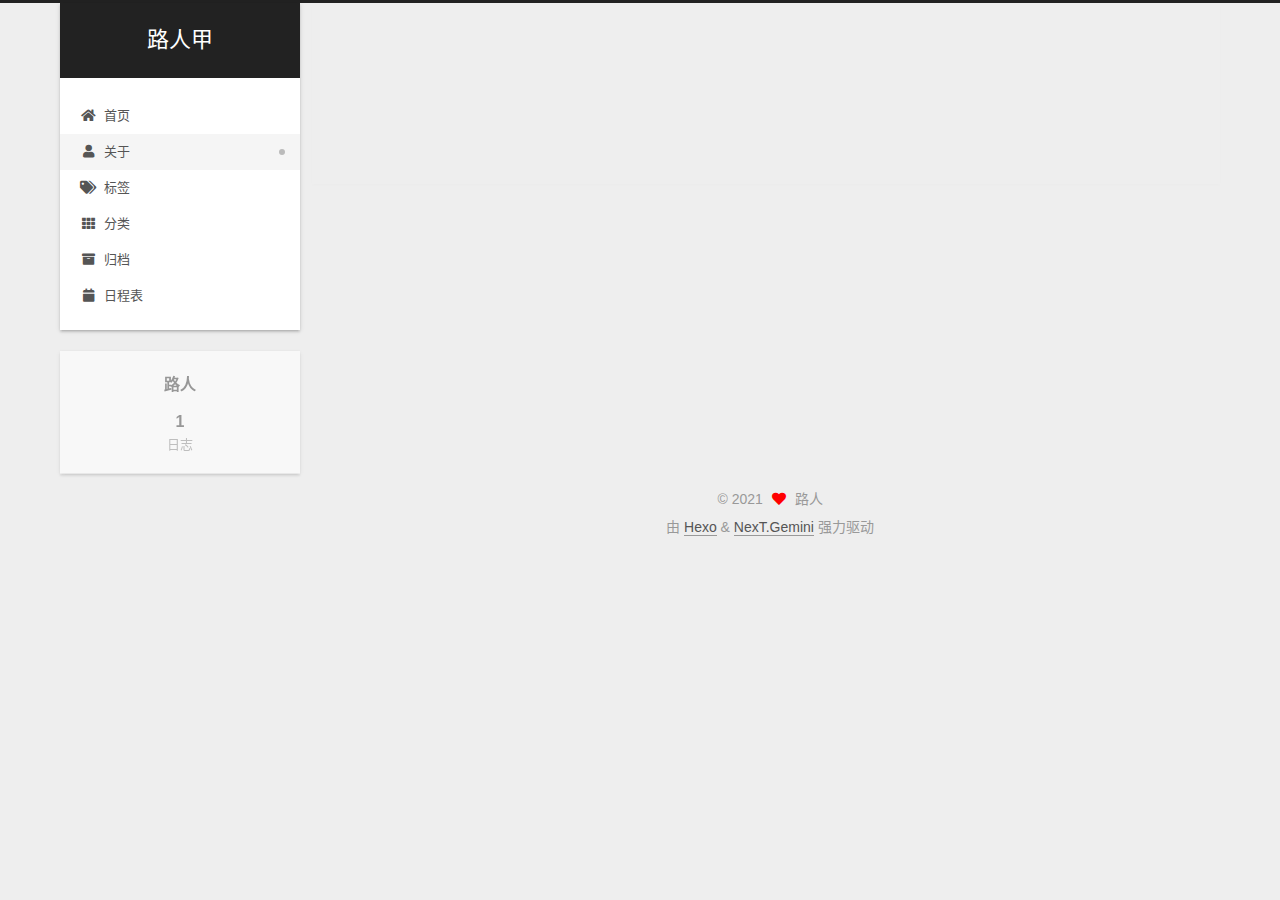
==== commit 967b71fa: "Site updated: 2021-12-04 20:56:27" ====
--- a/about/index.html
+++ b/about/index.html
@@ -139,11 +139,6 @@
         <li class="menu-item menu-item-schedule">
 
     <a href="/schedule/" rel="section"><i class="fa fa-calendar fa-fw"></i>日程表</a>
-
-  </li>
-        <li class="menu-item menu-item-commonweal">
-
-    <a href="/404/" rel="section"><i class="fa fa-heartbeat fa-fw"></i>公益 404</a>
 
   </li>
   </ul>
--- a/css/main.css
+++ b/css/main.css
@@ -1168,7 +1168,7 @@
 }
 .links-of-author a::before,
 .links-of-author span.exturl::before {
-  background: #6eb6de;
+  background: #52fbff;
   border-radius: 50%;
   content: ' ';
   display: inline-block;
